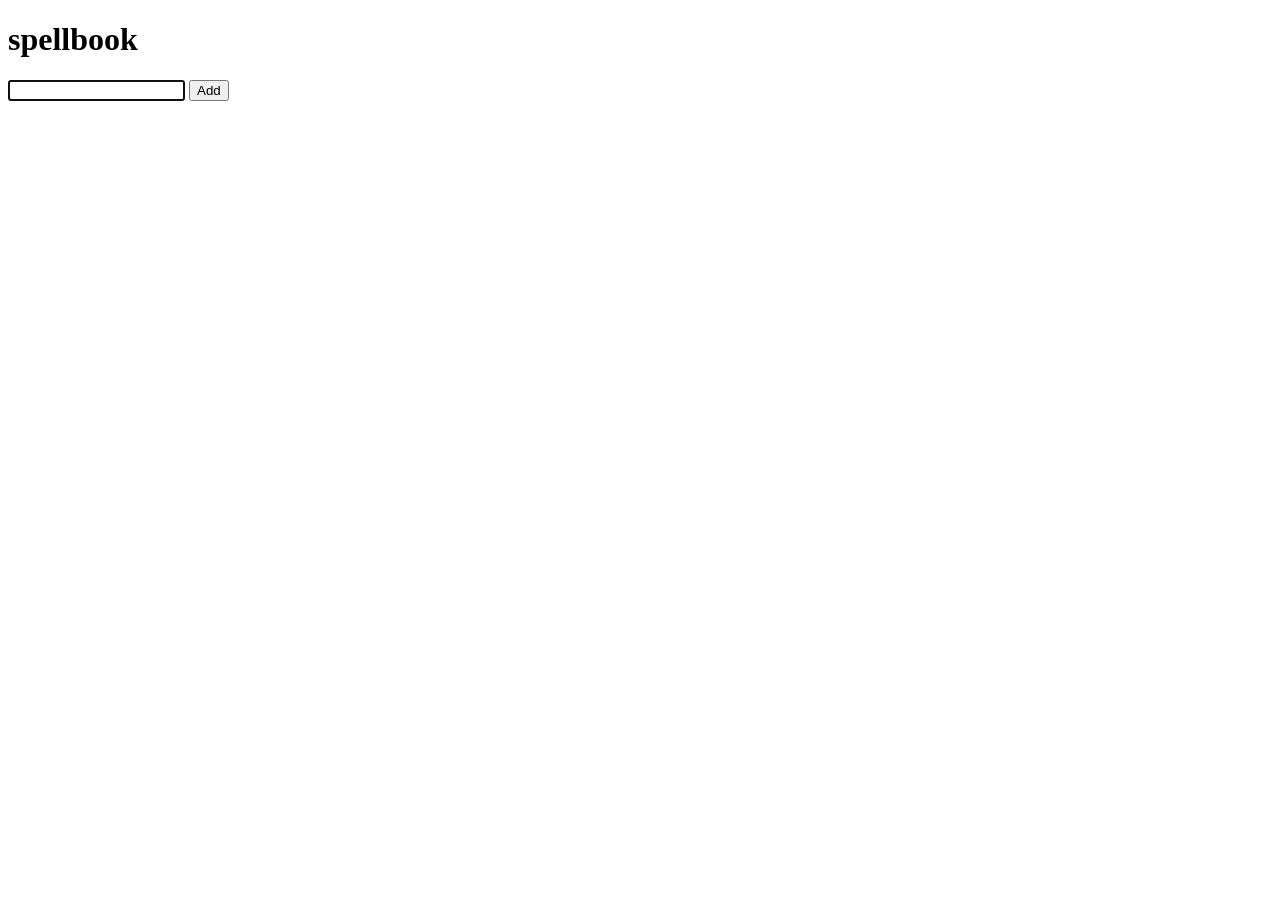
==== index.html @ c6aa164d "add new line" ====
<!DOCTYPE html>
<html>
<head>
    <meta charset="utf-8" />
    <meta http-equiv="X-UA-Compatible" content="IE=edge">
    <title>spellbook</title>
    <meta name="viewport" content="width=device-width, initial-scale=1">
    <link rel="stylesheet" type="text/css" media="screen" href="index.css" />
    
</head>
<body>
    <h1>
        spellbook
    </h1>

    

    <form>
        <input type = "text" name = "spellName" autofocus>
        <button type = "submit">
            Add
        </button>
    </form>

    <div id="spells">

    </div>

    <script src="index.js"></script> 
</body>
</html>
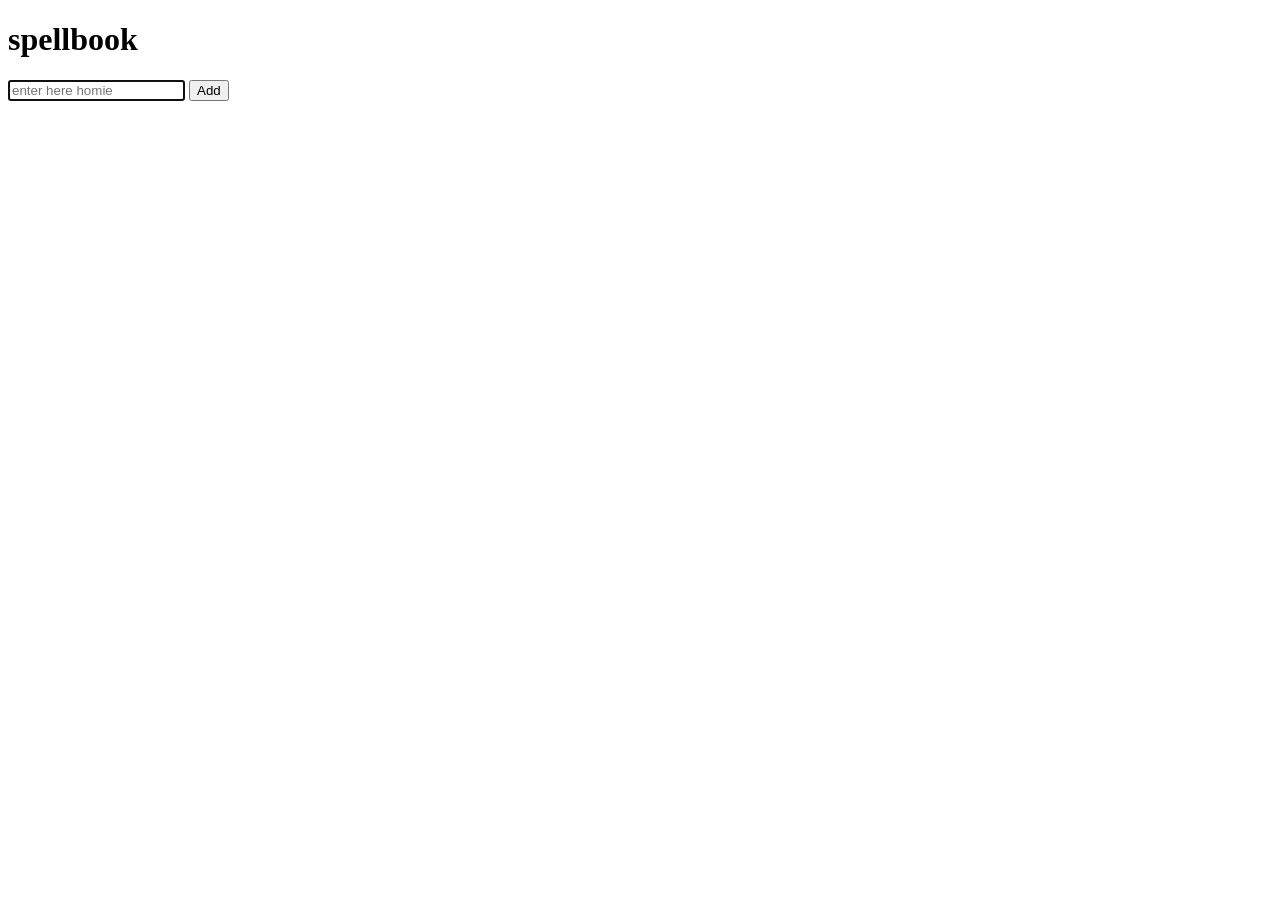
==== commit 26fc8ab6: "placeholder" ====
--- a/index.html
+++ b/index.html
@@ -16,15 +16,15 @@
     
 
     <form>
-        <input type = "text" name = "spellName" autofocus>
+        <input type = "text" name = "spellName" placeholder = "enter here homie" autofocus>
         <button type = "submit">
             Add
         </button>
     </form>
 
-    <div id="spells">
+    <ul id="spells">
 
-    </div>
+    </ul>
 
     <script src="index.js"></script> 
 </body>
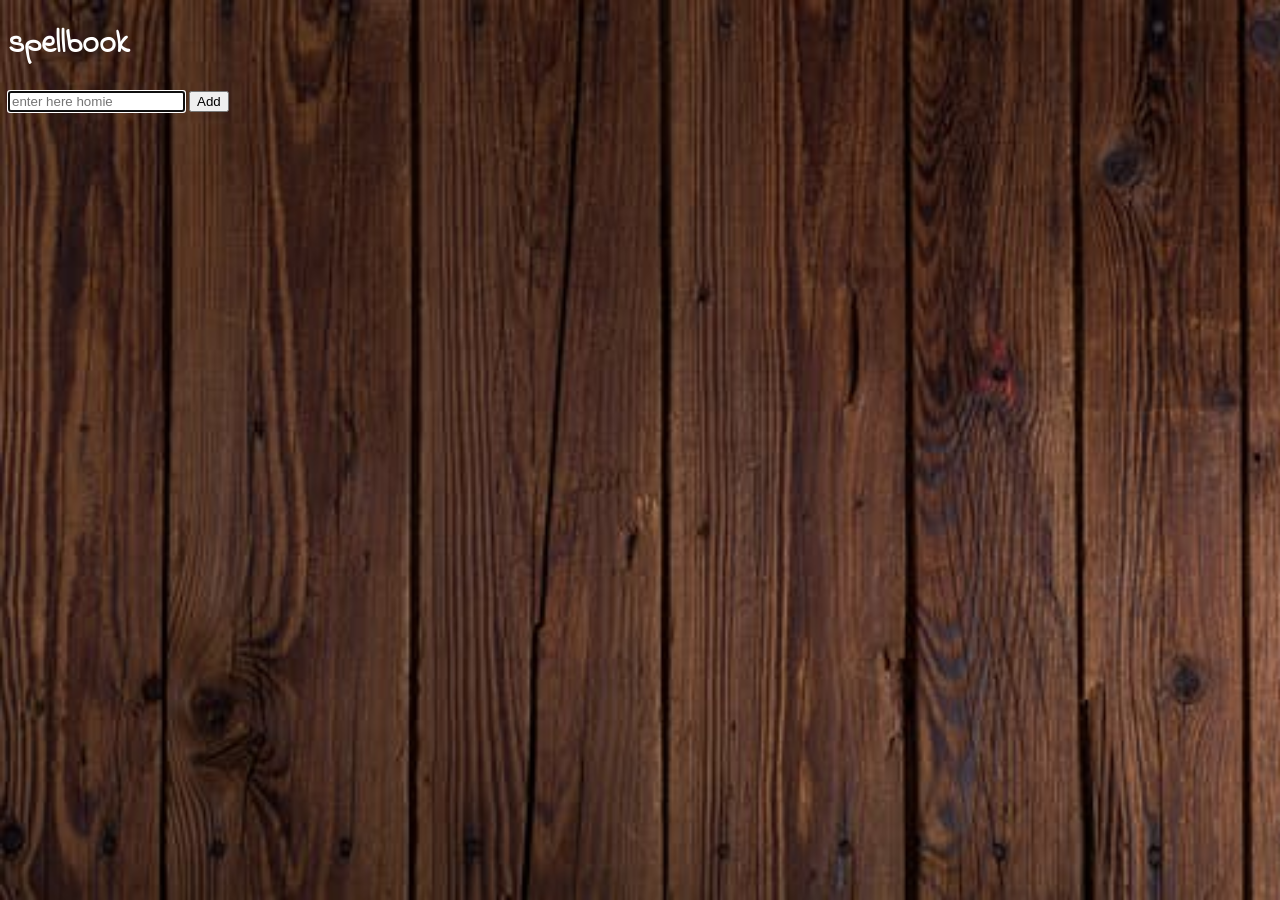
==== commit c527d754: "fonts and styles" ====
--- a/index.html
+++ b/index.html
@@ -5,6 +5,9 @@
     <meta http-equiv="X-UA-Compatible" content="IE=edge">
     <title>spellbook</title>
     <meta name="viewport" content="width=device-width, initial-scale=1">
+    <style>
+        @import url('https://fonts.googleapis.com/css?family=Indie+Flower');
+        </style>
     <link rel="stylesheet" type="text/css" media="screen" href="index.css" />
     
 </head>
@@ -13,7 +16,6 @@
         spellbook
     </h1>
 
-    
 
     <form>
         <input type = "text" name = "spellName" placeholder = "enter here homie" autofocus>
@@ -21,11 +23,10 @@
             Add
         </button>
     </form>
-
-    <ul id="spells">
-
-    </ul>
-
+    <main>
+        <ul id="spells">
+        </ul>
+    </main>
     <script src="index.js"></script> 
 </body>
 </html>
--- a/index.css
+++ b/index.css
@@ -0,0 +1,17 @@
+@import url('https://fonts.googleapis.com/css?family=Indie+Flower');
+
+body{
+    background-image: url(wood.jpeg);
+    background-size: cover;
+    background-repeat: no-repeat;
+    background-attachment: fixed;
+    font-family: 'indie Flower',cursive;
+}
+
+h1{
+    color: white;
+}
+
+ul{
+    color:white;
+}
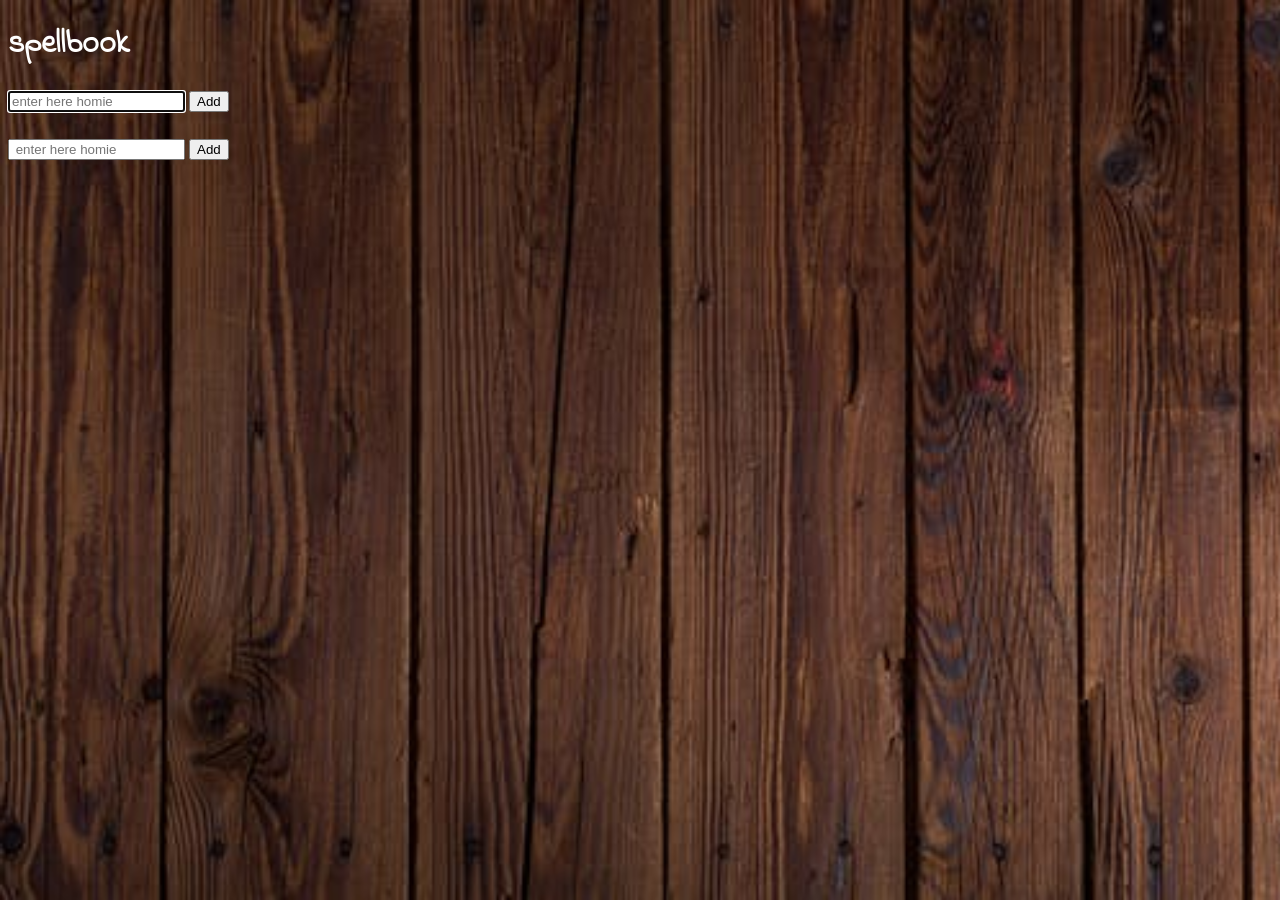
==== commit 0b8983bb: "homework2 basic" ====
--- a/index.html
+++ b/index.html
@@ -17,12 +17,23 @@
     </h1>
 
 
-    <form>
-        <input type = "text" name = "spellName" placeholder = "enter here homie" autofocus>
-        <button type = "submit">
-            Add
-        </button>
-    </form>
+    <form class="form-inline" >
+            <div>
+                <input type = "text" name = "spellName1" placeholder = "enter here homie" autofocus>
+                <button id = "button1" type = "submit">
+                    Add
+                </button>
+    
+            </div>
+            <br>
+            <div>
+    
+                <input type = "text" name = "spellName2" placeholder = " enter here homie" autofocus>
+                <button id = "button2" type = "submit">
+                    Add
+                </button>
+            </div>
+        </form>
     <main>
         <ul id="spells">
         </ul>
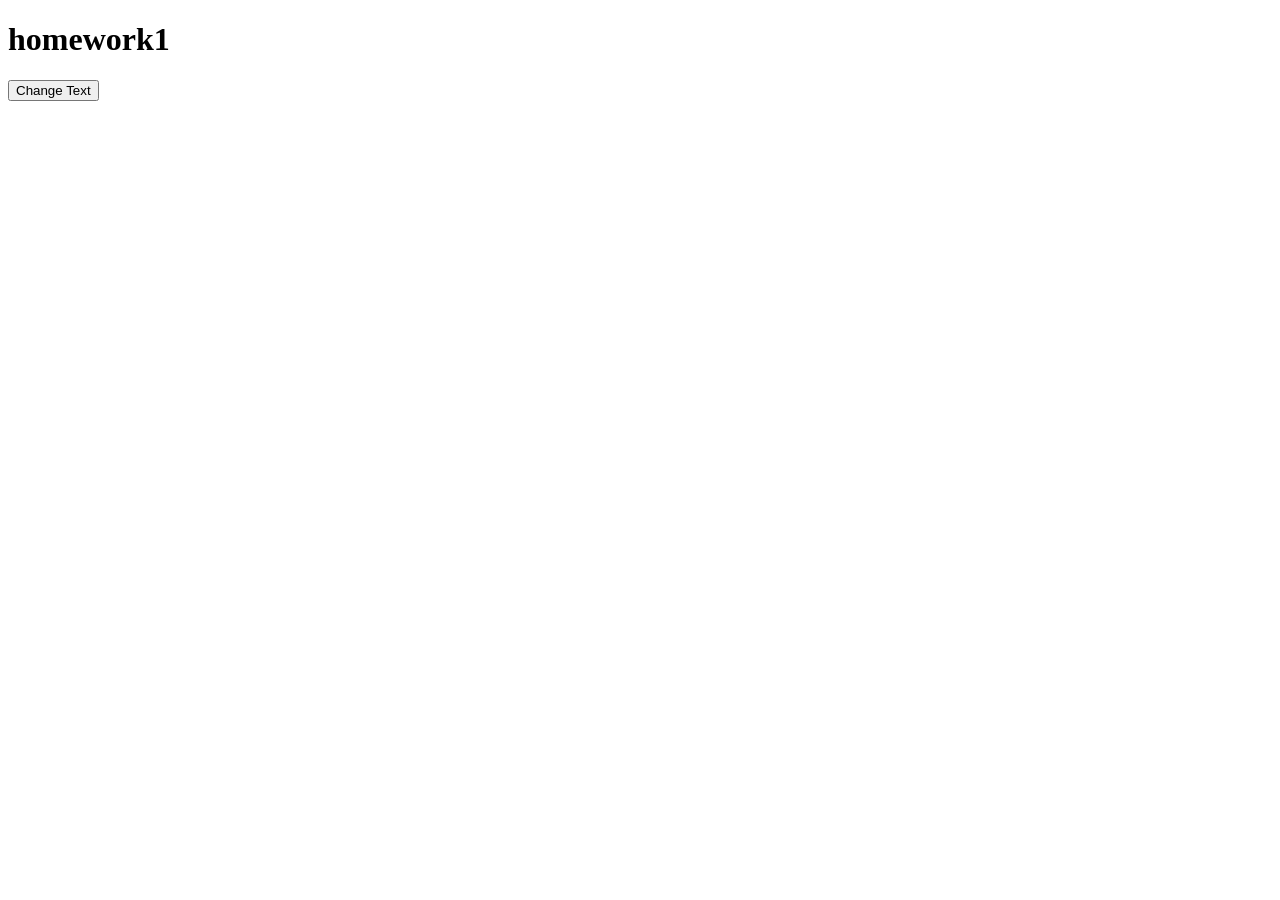
==== commit 17e7a7fa: "homework1 basic" ====
--- a/index.html
+++ b/index.html
@@ -3,41 +3,21 @@
 <head>
     <meta charset="utf-8" />
     <meta http-equiv="X-UA-Compatible" content="IE=edge">
-    <title>spellbook</title>
+    <title>homework1</title>
     <meta name="viewport" content="width=device-width, initial-scale=1">
-    <style>
-        @import url('https://fonts.googleapis.com/css?family=Indie+Flower');
-        </style>
-    <link rel="stylesheet" type="text/css" media="screen" href="index.css" />
+    <link rel="stylesheet" type="text/css" media="screen" href="homework1.css" />
     
 </head>
 <body>
     <h1>
-        spellbook
+        homework1 
     </h1>
 
+    <button>Change Text</button>  
 
-    <form class="form-inline" >
-            <div>
-                <input type = "text" name = "spellName1" placeholder = "enter here homie" autofocus>
-                <button id = "button1" type = "submit">
-                    Add
-                </button>
+
+
     
-            </div>
-            <br>
-            <div>
-    
-                <input type = "text" name = "spellName2" placeholder = " enter here homie" autofocus>
-                <button id = "button2" type = "submit">
-                    Add
-                </button>
-            </div>
-        </form>
-    <main>
-        <ul id="spells">
-        </ul>
-    </main>
-    <script src="index.js"></script> 
+    <script src="homework1.js"></script> 
 </body>
 </html>
--- a/homework1.css
+++ b/homework1.css
@@ -0,0 +1,2 @@
+/*
+*/
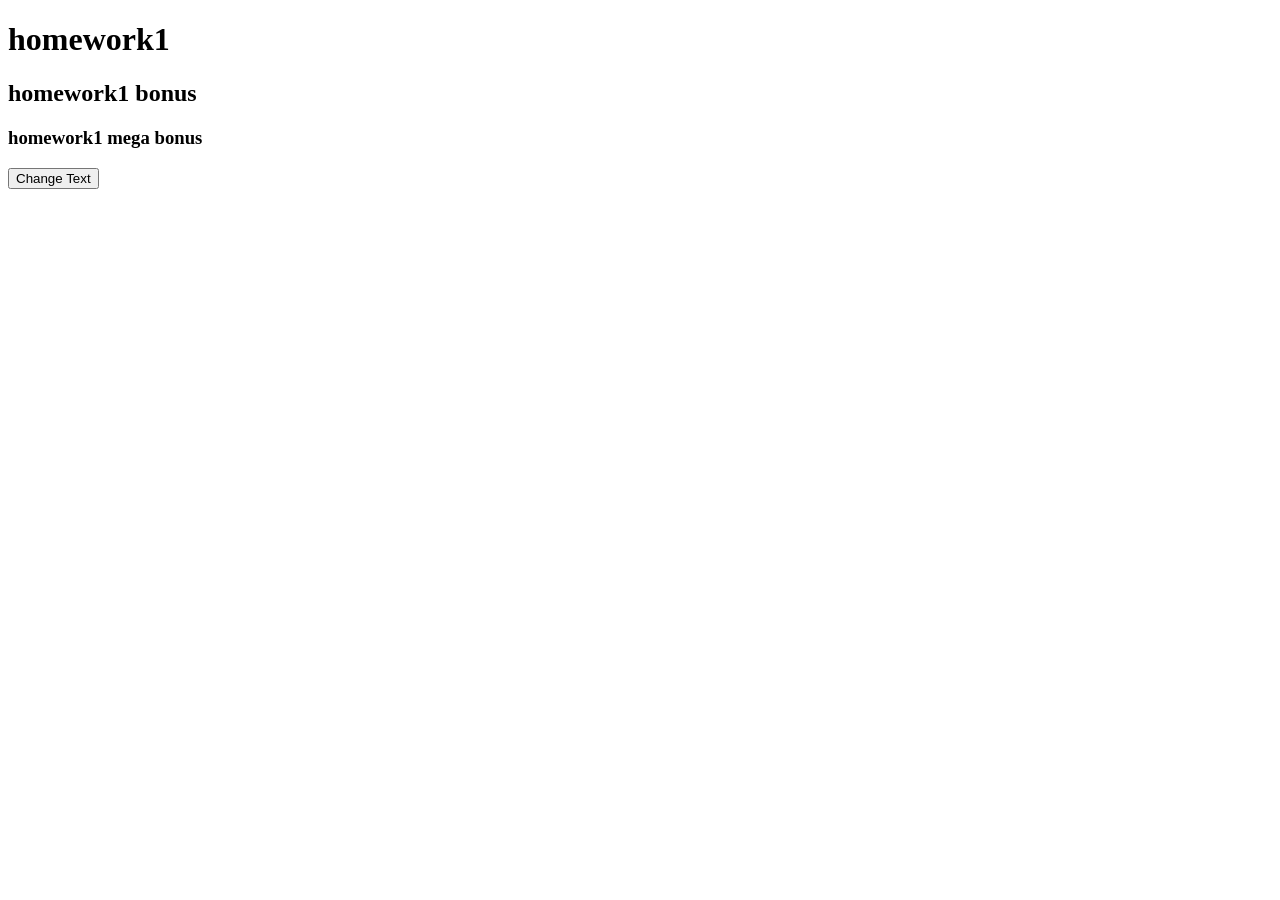
==== commit ccfb7f6e: "homework1 bonus" ====
--- a/index.html
+++ b/index.html
@@ -3,21 +3,27 @@
 <head>
     <meta charset="utf-8" />
     <meta http-equiv="X-UA-Compatible" content="IE=edge">
-    <title>homework1</title>
+    <title>hw1 bonus</title>
     <meta name="viewport" content="width=device-width, initial-scale=1">
-    <link rel="stylesheet" type="text/css" media="screen" href="homework1.css" />
-    
+    <link rel="stylesheet" type="text/css" media="screen" href="homework1_bonus.css" />
+
 </head>
+
 <body>
     <h1>
-        homework1 
+        homework1
     </h1>
 
-    <button>Change Text</button>  
+    <h2 id = "head2">
+        homework1 bonus
+    </h2>
 
+    <h3>
+        homework1 mega bonus
+    </h3>
 
+    <button>Change Text</button>
 
-    
-    <script src="homework1.js"></script> 
+    <script src="homework1_bonus.js"></script> 
 </body>
 </html>
--- a/homework1_bonus.css
+++ b/homework1_bonus.css
@@ -0,0 +1,2 @@
+/*
+*/
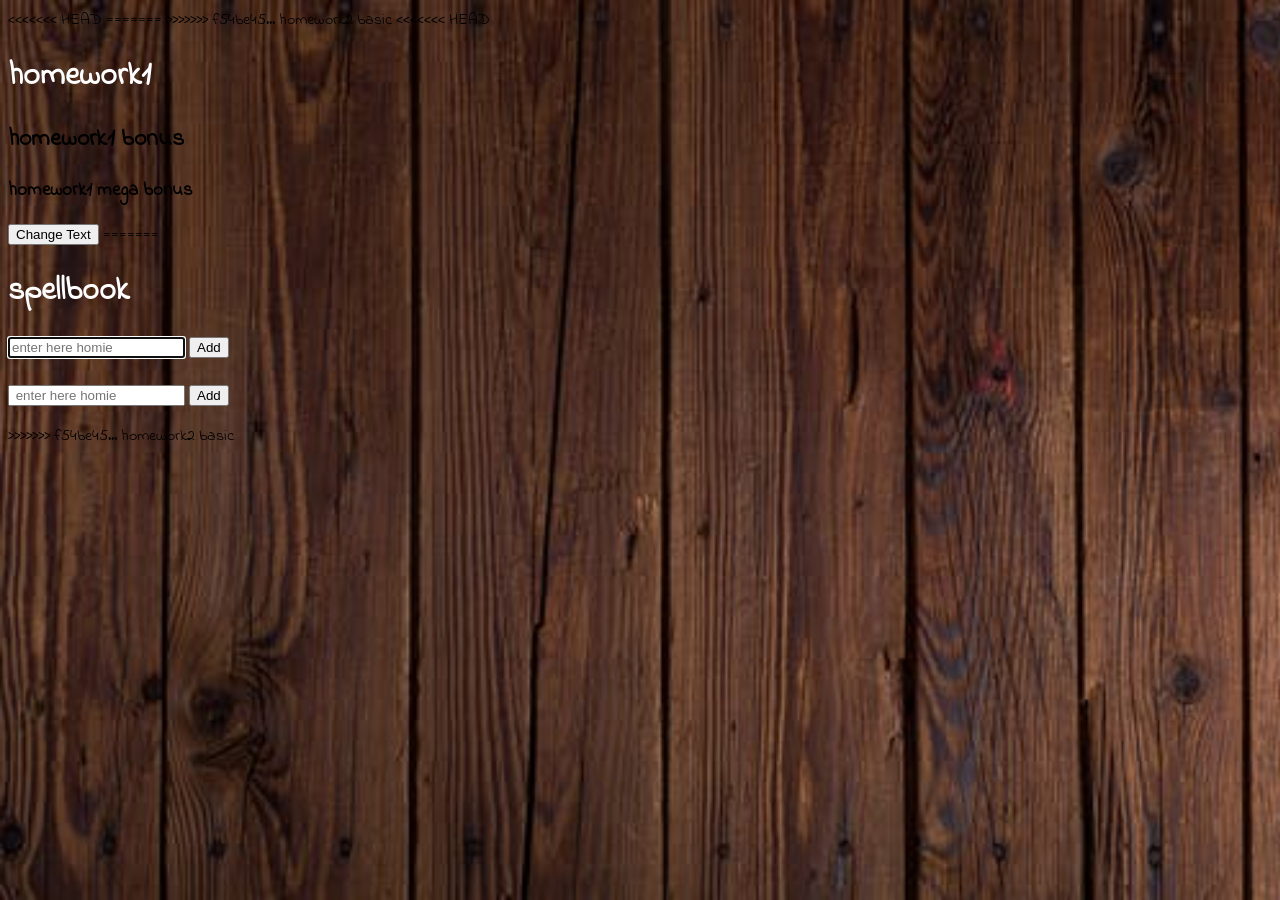
==== commit 451ae18b: "homework2 basic" ====
--- a/index.html
+++ b/index.html
@@ -3,13 +3,24 @@
 <head>
     <meta charset="utf-8" />
     <meta http-equiv="X-UA-Compatible" content="IE=edge">
+<<<<<<< HEAD
     <title>hw1 bonus</title>
     <meta name="viewport" content="width=device-width, initial-scale=1">
     <link rel="stylesheet" type="text/css" media="screen" href="homework1_bonus.css" />
 
+=======
+    <title>spellbook</title>
+    <meta name="viewport" content="width=device-width, initial-scale=1">
+    <style>
+        @import url('https://fonts.googleapis.com/css?family=Indie+Flower');
+        </style>
+    <link rel="stylesheet" type="text/css" media="screen" href="index.css" />
+    
+>>>>>>> f54be45... homework2 basic
 </head>
 
 <body>
+<<<<<<< HEAD
     <h1>
         homework1
     </h1>
@@ -25,5 +36,36 @@
     <button>Change Text</button>
 
     <script src="homework1_bonus.js"></script> 
+=======
+
+
+    <h1>
+        spellbook
+    </h1>
+
+
+    <form>
+            <div>
+                <input type = "text" name = "spellName1" placeholder = "enter here homie" autofocus>
+                <button id = "button1" type = "submit">
+                    Add
+                </button>
+    
+            </div>
+            <br>
+            <div>
+    
+                <input type = "text" name = "spellName2" placeholder = " enter here homie" autofocus>
+                <button id = "button2" type = "submit">
+                    Add
+                </button>
+            </div>
+        </form>
+    <main>
+        <ul id="spells">
+        </ul>
+    </main>
+    <script src="index.js"></script> 
+>>>>>>> f54be45... homework2 basic
 </body>
 </html>
--- a/index.css
+++ b/index.css
@@ -0,0 +1,17 @@
+@import url('https://fonts.googleapis.com/css?family=Indie+Flower');
+
+body{
+    background-image: url(wood.jpeg);
+    background-size: cover;
+    background-repeat: no-repeat;
+    background-attachment: fixed;
+    font-family: 'indie Flower',cursive;
+}
+
+h1{
+    color: white;
+}
+
+ul{
+    color:white;
+}
